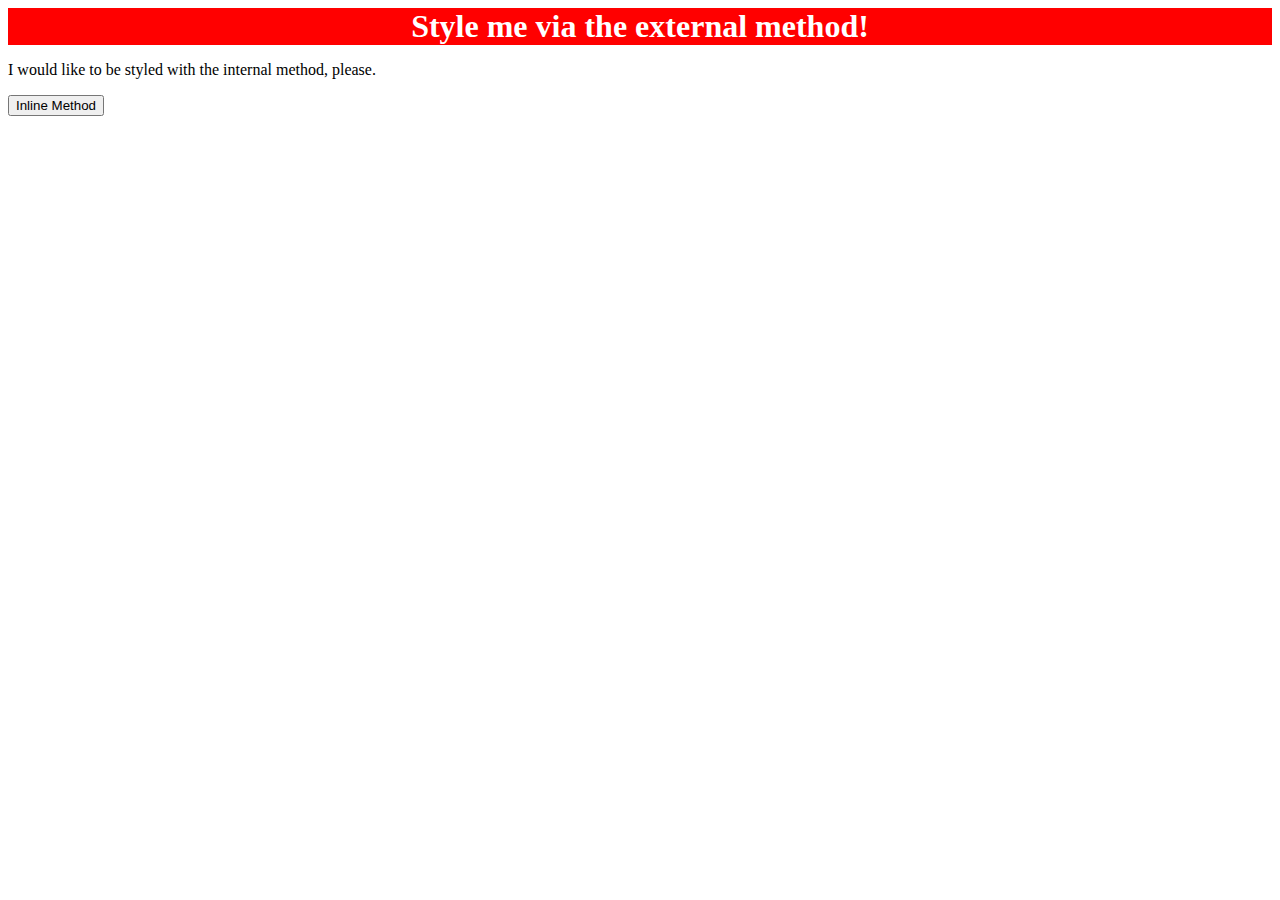
==== foundations/01-css-methods/index.html @ ad060101 "Use external method" ====
<!DOCTYPE html>
<html lang="en">
  <head>
    <link href="./styles.css" rel="stylesheet">
    <meta charset="UTF-8">
    <meta http-equiv="X-UA-Compatible" content="IE=edge">
    <meta name="viewport" content="width=device-width, initial-scale=1.0">
    <title>Methods for Adding CSS</title>
  </head>
  <body>
    <div>Style me via the external method!</div>
    <p>I would like to be styled with the internal method, please.</p>
    <button>Inline Method</button>
  </body>
</html>
---- foundations/01-css-methods/styles.css ----
div{
    background-color: red;
    color: white;
    font-size: 32px;
    text-align: center;
    font-weight: bold;
}
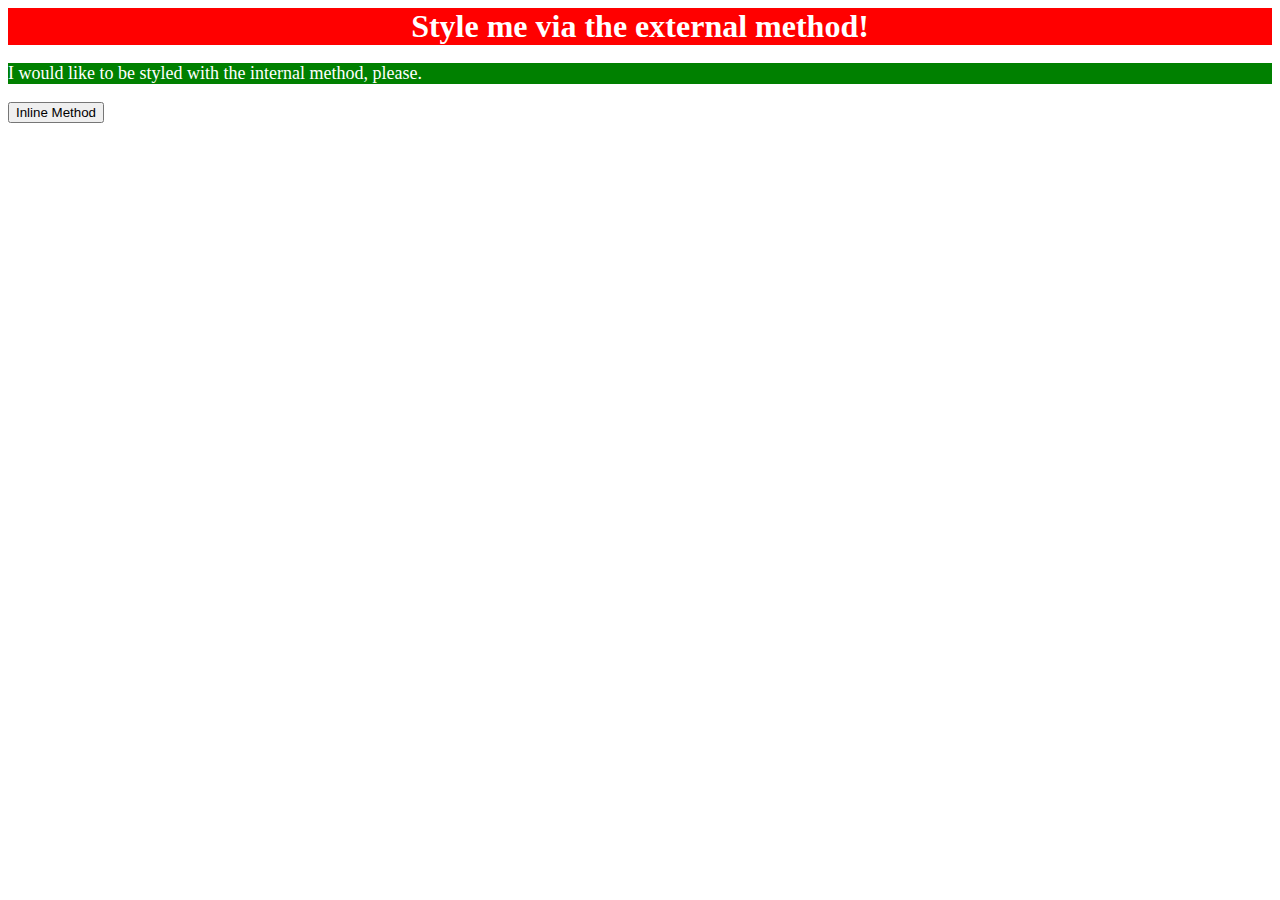
==== commit 59a1b337: "Add internal method" ====
--- a/foundations/01-css-methods/index.html
+++ b/foundations/01-css-methods/index.html
@@ -6,10 +6,20 @@
     <meta http-equiv="X-UA-Compatible" content="IE=edge">
     <meta name="viewport" content="width=device-width, initial-scale=1.0">
     <title>Methods for Adding CSS</title>
+
+    <style>
+      p{
+        background-color: green;
+        color: white;
+        font-size: 18px;
+      }
+    </style>
   </head>
   <body>
     <div>Style me via the external method!</div>
     <p>I would like to be styled with the internal method, please.</p>
+    <!-- <button style="background-color: orange;font-size: 18px;">Inline Method</button> -->
     <button>Inline Method</button>
   </body>
+  <sty
 </html>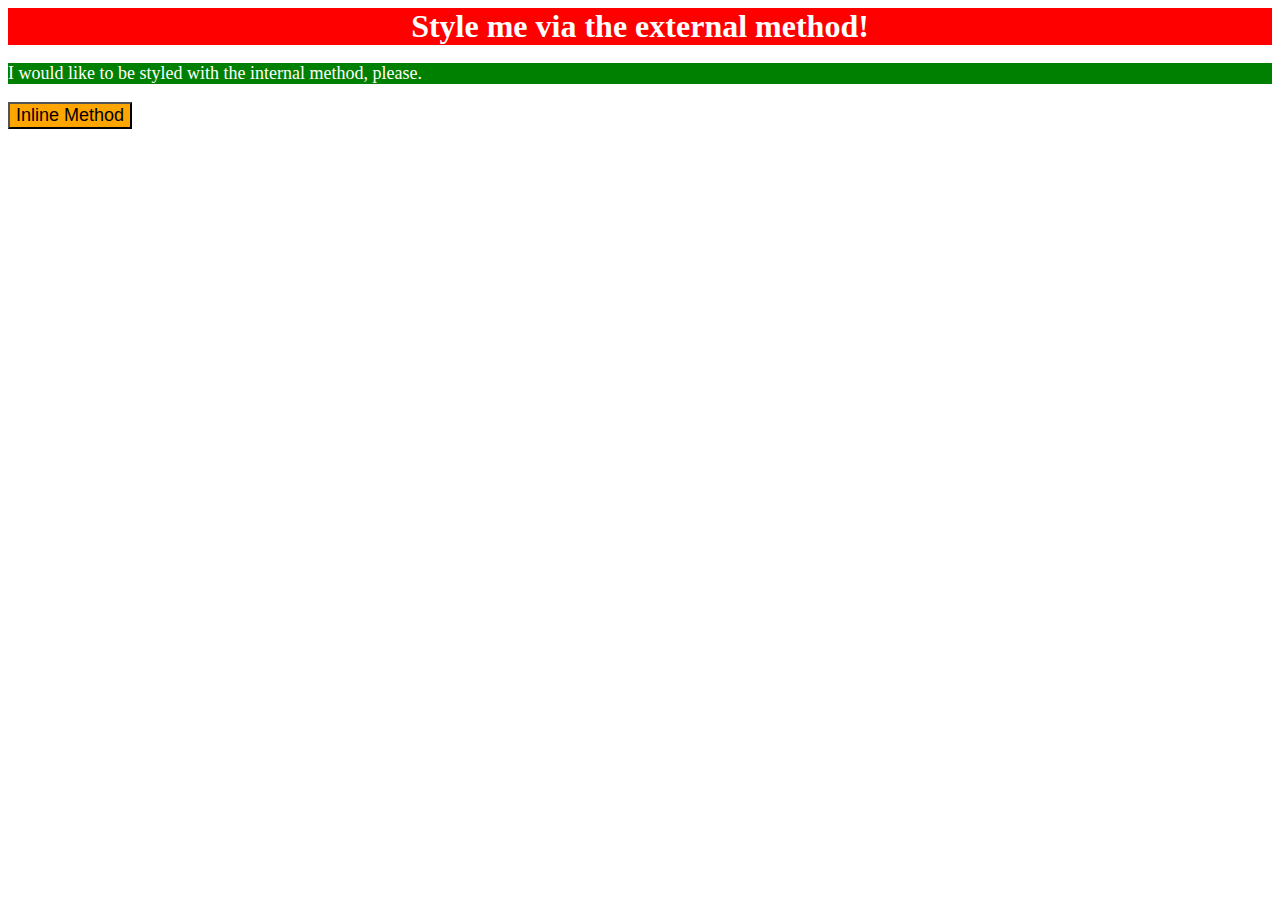
==== commit 76f02630: "Add inline method" ====
--- a/foundations/01-css-methods/index.html
+++ b/foundations/01-css-methods/index.html
@@ -18,8 +18,6 @@
   <body>
     <div>Style me via the external method!</div>
     <p>I would like to be styled with the internal method, please.</p>
-    <!-- <button style="background-color: orange;font-size: 18px;">Inline Method</button> -->
-    <button>Inline Method</button>
+    <button style="background-color: orange;font-size: 18px;">Inline Method</button>
   </body>
-  <sty
 </html>